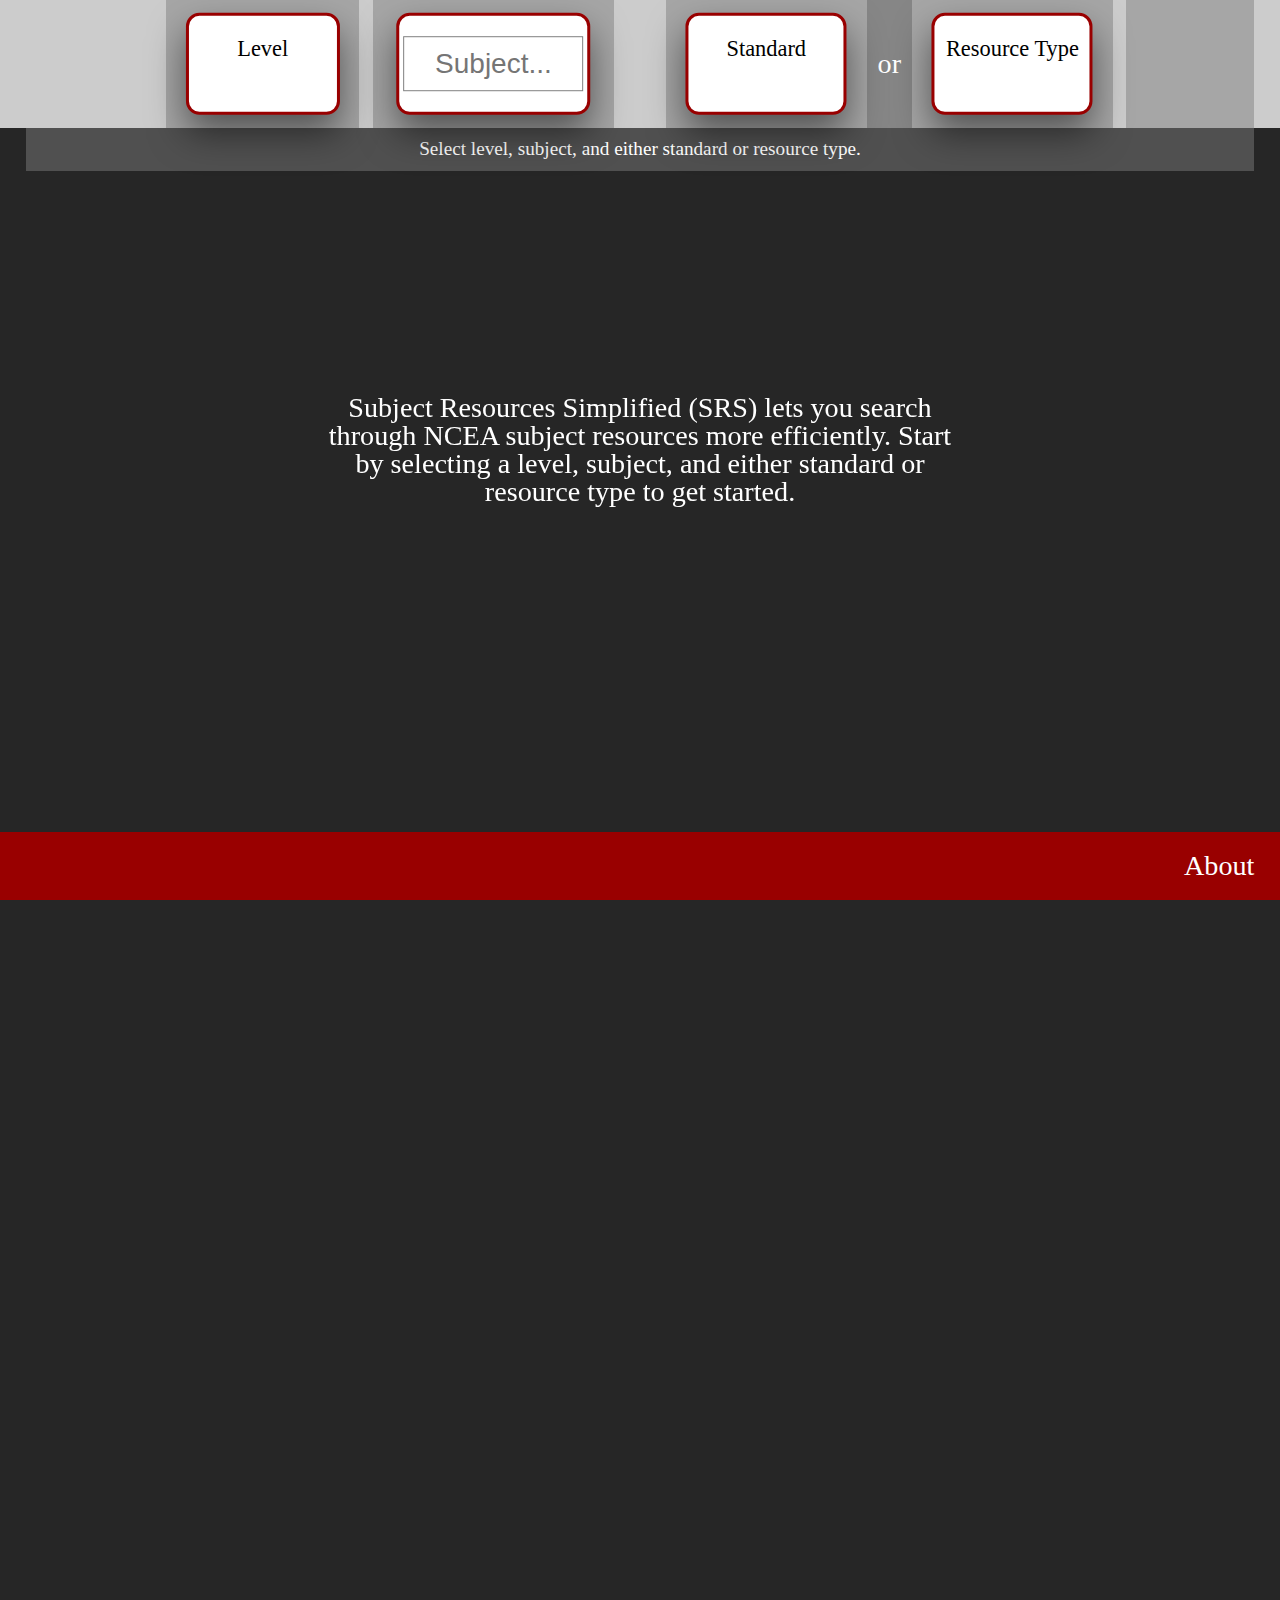
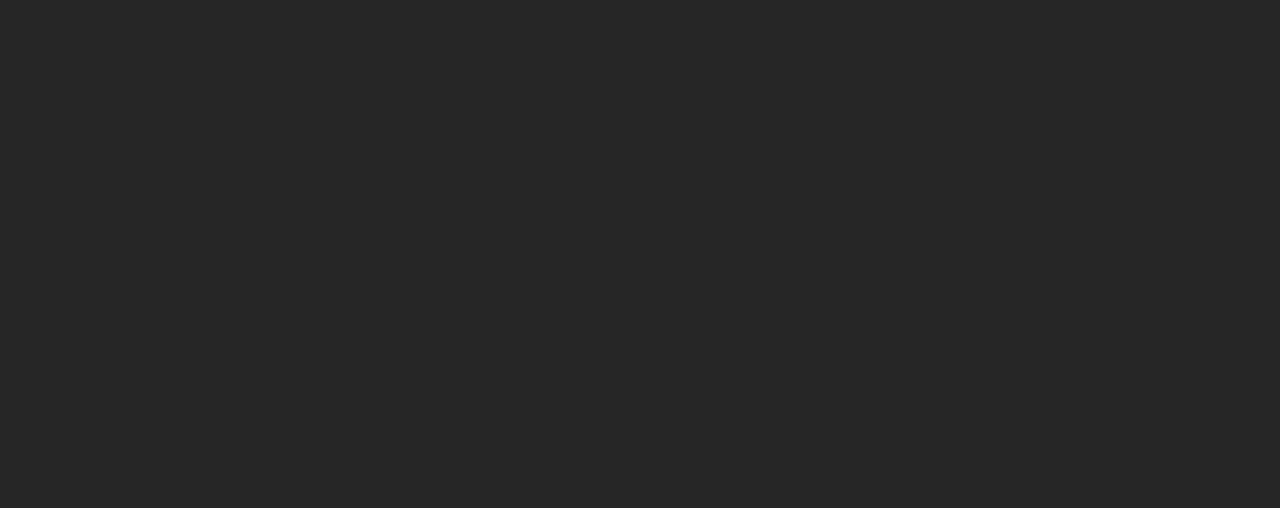
==== index.html @ cd883d28 "Add html/css of SRS" ====
<?xml version="1.0" encoding="UTF-8"?>
<!DOCTYPE html PUBLIC "-//W3C//DTD XHTML 1.0 Strict//EN" "http://www.w3.org/TR/xhtml1/DTD/xhtml1-strict.dtd">
<html xmlns="http://www.w3.org/1999/xhtml" xml:lang="en" lang="en">
<head>
    <title>SRS</title>
    <link rel="stylesheet" media="screen" type="text/css" href="common.css" />
    
    <link rel="stylesheet" media="screen and (max-aspect-ratio: 3/4)" type="text/css" href="mobile.css" />
    
    <link rel="stylesheet" media="screen and (min-aspect-ratio: 3/4)" type="text/css" href="non_mobile.css" />
    
    <link rel="stylesheet" media="screen and (min-aspect-ratio: 3/2)" type="text/css" href="style.css" />
    <link rel="stylesheet" media="screen and (max-aspect-ratio: 3/2) and (min-aspect-ratio: 3/4)" type="text/css" href="style_thin.css" />
</head>
<body>
    
    <div id="intro" class="centered">
        <h2>
            Subject Resources Simplified (SRS) lets you search through NCEA subject resources more efficiently. Start by selecting a level, subject, and either standard or resource type to get started.
        </h2>
    </div> <!-- end intro -->
    
    <div id="header">
        
        <a href="index.html">
            <div id="logo">

            </div> <!-- end logo-->
        </a>
    
        <div id="left">

            <div id="level">
                <div class="dropdown_container centered">
                    
                    <div class="dropdown_text">
                        <h1 class="centered">Level</h1>
                    </div>

                    <div class="dropdown_triangle">
                        <div class="triangle centered">
                        </div>
                    </div>

                    <div class="dropdown_button">

                    </div>

                    <div class="dropdown_content">
                        <a href="#level_one_selected">One</a>
                        <a href="#level_two_selected">Two</a>
                        <a href="#level_three_selected">Three</a>
                        <a href="#level_scholarship_selected">Scholarship</a>
                    </div>

                </div>
                
                <div class="header_section">
                    
                </div>
                
            </div> <!-- end level -->

            <div id="subject">
                
                <div class="subject_container centered">

                    <h1><input class="subject_text_outlined centered" placeholder="Subject..." onfocus="this.placeholder = ''" onblur="this.placeholder = 'Subject...'" type="text">
                        <!-- <h1 class="text_box_suggestion centered">Subject... </h1> -->
                    </input></h1>


                    <div class="dropdown_button">

                    </div>

                    <div class="dropdown_content">
                        <a href="#level_one_selected">One</a>
                        <a href="#level_two_selected">Two</a>
                        <a href="#level_three_selected">Three</a>
                        <a href="#level_scholarship_selected">Scholarship</a>
                    </div>

                </div>
                
                <div class="header_section">
                    
                </div>
            </div> <!-- end subject -->

        </div> <!-- end left-->



        <div id="right">

            <div id="standard_or_resource_type">

                <div id="standard">
                    
                    <div class="dropdown_container centered">
                        <div class="dropdown">

                            <div class="dropdown_text">
                                <h1 class="centered">Standard</h1>
                            </div>

                            <div class="dropdown_triangle">
                                <div class="triangle centered">
                                </div>
                            </div>

                            <div class="dropdown_button">

                            </div>

                            <div class="dropdown_content">
                                <a href="#plants_selected">Plants</a>
                                <a href="#mammals_selected">Mammals</a>
                                <a href="#etc_selected">Etc.</a>
                            </div>

                        </div>
                    </div>
                    
                    <div class="header_section">
                    
                    </div>
                  
                </div> <!--- end standard -->


                <div id="or">
                    <div id="or_background_color_override" class="header_section">
                    
                    </div>
                    <h4 class="centered">or</h4>
                </div> <!-- end or -->


                <div id="resource_type">
                    
                    <div class="dropdown_container centered">
                        <div class="dropdown">

                            <div class="dropdown_text">
                                <h1 class="centered">Resource Type</h1>
                            </div>

                            <div class="dropdown_triangle">
                                <div class="triangle centered">
                                </div>
                            </div>

                            <div class="dropdown_button">

                            </div>

                            <div class="dropdown_content">
                                <a href="#exam_selected">Exam Papers and Exemplars</a>
                                <a href="#exam_selected">Marking Schedules</a>
                                <a href="#exam_selected">Examiner Reports</a>
                            </div>

                        </div>
                    </div>
                    
                    <div class="header_section">
                    
                    </div>
                    
                </div> <!--- end resource_type -->

            </div> <!-- end standard_or_resource_type -->

            <div id="search">
                <a href="example_search_subject.html">
                    <div id="search_button">

                    </div>
                </a>
                <div class="header_section">

                </div> <!-- end header_section -->
            </div> <!-- end search -->
            



        </div> <!-- end right--> 
        
        <div id="selection_display">
            <h3 class="centered">Select level, subject, and either standard or resource type.</h3>
        </div>
            
    </div> <!-- end header -->
    
    
    <div id="content">
        
        <div id="left_column">
            
        </div> <!-- end left_column -->
        
        <div id="right_column">

        </div> <!-- end right_column -->
        
    </div> <!-- end content -->
    
    
    <div id="footer">
        
        <div id="external_links">
            
                <a href="http://www.nzqa.govt.nz/qualifications-standards/qualifications/ncea/subjects/">
                <div id="nzqa" class="circle_button">
                    
                </div> <!-- end nzqa -->   
                </a>

            
                <a href="http://www.facebook.com">
                <div id="facebook" class="circle_button">
                    
                </div> <!-- end facebook -->   
                </a>

            
                <a href="http://www.twitter.com">
                <div id="twitter" class="circle_button">
                    
                </div> <!-- end twitter -->   
                </a>
            
        </div> <!-- end external_links -->
        
        
        <div id="about">
            <h2 class="vertical_centered"><a href="about.html">About</a></h2>
        </div> <!-- end about -->
        
    </div> <!-- end footer -->
</body>
</html>
---- common.css ----
/* reset */

html, body, div, span, applet, object, iframe,
h1, h2, h3, h4, h5, h6, p, blockquote, pre,
a, abbr, acronym, address, big, cite, code,
del, dfn, em, img, ins, kbd, q, s, samp,
small, strike, strong, sub, sup, tt, var,
b, u, i, center,
dl, dt, dd, ol, ul, li,
fieldset, form, label, legend,
table, caption, tbody, tfoot, thead, tr, th, td,
article, aside, canvas, details, embed, 
figure, figcaption, footer, header, hgroup, 
menu, nav, output, ruby, section, summary,
time, mark, audio, video {
	margin: 0;
	padding: 0;
	border: 0;
	font-size: 100%;
	font: inherit;
	vertical-align: baseline;
}
/* HTML5 display-role reset for older browsers */
article, aside, details, figcaption, figure, 
footer, header, hgroup, menu, nav, section {
	display: block;
}
body {
	line-height: 1;
}
ol, ul {
	list-style: none;
}
blockquote, q {
	quotes: none;
}
blockquote:before, blockquote:after,
q:before, q:after {
	content: '';
	content: none;
}
table {
	border-collapse: collapse;
	border-spacing: 0;
}



/* end of reset */

html, body {
    font-family: Verdana;
    width:100%;
    height:100%;
    margin:0;
    padding:0;
    font-size: 1vh;
    text-decoration-line: none;
    background-color: #262626;
}

h1{
    text-decoration-line: none;
    color: #000000;
    cursor:default;
    
}

h2{
    text-decoration-line: none;
    color: #FFFFFF;
    cursor:default;
}

h3{
    text-decoration-line: none;
    color: #FFFFFF;
    cursor:default;
}

h4{
    text-decoration-line: none;
    color: #FFFFFF;
    cursor:default;
}

a:link{ 
    color: inherit; 
}

a:hover{
    color: #BBBBBB;
}

a:hover, a:visited, a:link, a:active
{
    text-decoration: none;
}

.centered{
    position: absolute;
    left:50%;
    top:50%;
    transform: translate(-50%, -50%);
    width:95%;
    text-align: center;
    text-overflow:inherit;
    overflow: inherit;
}

#header{
    width: 100%;
    top:0%;
    left:0%;
    background-color: #CCCCCC;
    position:fixed;
    z-index: 1;
    background-image: url(images/header.png);
    background-position:center;
    background-size: cover;
}

.dropdown_container{
    width:80%;
    height:80%;
    z-index: 1;
}

.dropdown_text{
    position: absolute;
    top:0%;
    left:0%;
    width:100%;
    height:70%;
    z-index: 2;
}

.dropdown_triangle{
    position: absolute;
    bottom: calc(0% + 2.0px);
    left:0%;
    width: 100%;
    height: 30%;
    z-index: 2;
}

.triangle{
    position: absolute;
    width:20%;
    height:70%;
    background-image: url(images/triangle.png);
    background-size: contain;
    background-position: center;
    background-repeat: no-repeat;
}

.dropdown_button{
    position: absolute;
    top:0%;
    left:0%;
    width: 100%;
    height:100%;
    
    box-sizing: border-box;
    -moz-box-sizing: border-box;
    -webkit-box-sizing: border-box;
    
    border-radius: 1.5vh;
    border: 0.4vh solid #990000;
    
    background-color: #FFFFFF;
    
    cursor:default;
    
    z-index: 1;
    
    box-shadow: 0vh 2vh 4vh 0px rgba(0,0,0,0.5);
}

.dropdown_content{
    position: absolute;
    top:100%;
    left:0%;
    width:100%;
    /*height: 100%;*/
    background-color: #EEEEEE;
    z-index: 10;
    display: none;
}

.dropdown_content a {
    font-size: 3vh;
    color: black;
    text-decoration: none;
    display: block;
    text-overflow: ellipsis;
    overflow: hidden;
}

.dropdown_container:hover .dropdown_button{
    -moz-filter:brightness(0.8);
    -webkit-filter:brightness(0.8);
    filter:brightness(0.5);
}

.dropdown_container:hover .triangle{
    -webkit-filter:brightness(0.8);
    filter:brightness(0.5);
}

.dropdown_container:hover .dropdown_content{
    display:block;
    box-shadow: 0vh 1.33vh 2.66vh 1.33vh rgba(0,0,0,0.3);
}

.dropdown_content a:hover {
    background-color: #DDDDDD;
}

.subject_container{
    width:80%;
    height:80%;
}

.subject_text_outlined{
    width:90%;
    height:50%;
    z-index: 1;
    border: 1px solid grey;
    color:#000000;
    font-size: 1.25em;
    z-index: 2;
    
}

.header_section{
    position: absolute;
    top:0%;
    left:0%;
    width:100%;
    height:100%;
    background-color:#808080;
    z-index: -1;
    opacity: 0.5;
}

#logo{
    position:absolute;
    top:0%;
    left:2%;
    height:100%;
    background: url(images/logo.png);
    background-size: cover;
    background-position: center;
}

#left{
    position:absolute;
    z-index: 3;
}

#standard_or_resource_type{
    position:absolute;
    left:0%;
    width:76%;
    height:100%;
}

#right{
    position: absolute;
    z-index: 2;
}

#search{
    position:absolute;
    top:0%;
    right:0%;
    height:100%;
}

#search_button{
    position: absolute;
    top:0%;
    left:0%;
    width:100%;
    height:100%;
    background-image: url(images/search.png);
    background-size: contain;
    background-position: center;
}

#search_button:hover{
    -webkit-filter:brightness(0.8);
    filter:brightness(0.5);
    cursor:default;
    /*opacity: 0.5;*/
}

#level{
    position: absolute;
    left:0%;
    height:100%;
}

#subject{
    position: absolute;
    right:0%;
    height:100%;
}

#standard{
    position: absolute;
    left:0%;
    width:45%;
    height:100%;
}

#or{
    position: absolute;
    left:45%;
    width:10%;
    height:100%;
}

#or_background_color_override{
    background-color:#404040;
}

#resource_type{
    position: absolute;
    right:0%;
    width:45%;
    height:100%;
}

#selection_display{
    position: absolute;
    top:100%;
    left:2%;
    width:96%;
    background-color: #505050;
    z-index: -3;
}


#content{
    position:absolute;
    width: 100%;
    background-color: #262626;
    z-index: 0;
}

.resource_box{
    position: absolute;
    left:0%;
    width:100%;
}

.table_title{
    position: absolute;
    top:0%;
    left:0%;
    width:100%;
    height:calc(15% + 1.0px);
    
    box-sizing: border-box;
    -moz-box-sizing: border-box;
    -webkit-box-sizing: border-box;
    
    background-color: #949494;
    text-align: center;
    border: 1px solid black;
}

.rest_of_box{
    position: absolute;
    left:0%;
    bottom:0%;
    height:85%; /* 100% - table_title height */
    width:100%;
}

.category_column{
    position: absolute;
    height:100%;
    bottom:0%;
    left:0%;
    width:calc(25% + 1.0px);
    
    box-sizing: border-box;
    -moz-box-sizing: border-box;
    -webkit-box-sizing: border-box;
}

.year_column{
    position: absolute;
    height:100%;
    bottom:0%;
    width:calc(15% + 1.0px);
    
    box-sizing: border-box;
    -moz-box-sizing: border-box;
    -webkit-box-sizing: border-box;
}

.twenty_fifteen{
    left:25%;
}

.twenty_fourteen{
    left:40%;
}

.twenty_thirteen{
    left:55%;
}

.twenty_twelve{
    left:70%;
}

.twenty_eleven{
    left:85%;
    width:15%;
}

.year_row{
    position: absolute;
    height:calc(16% + 1.0px);
    top:0%;
    left:0%;
    width:100%;
    
    box-sizing: border-box;
    -moz-box-sizing: border-box;
    -webkit-box-sizing: border-box;

    background-color: #808080;
    border: 1px solid black;
}

.six_row{
    position: absolute;
    height:calc(14% + 1.0px);
    left:0%;
    width:100%;
    
    box-sizing: border-box;
    -moz-box-sizing: border-box;
    -webkit-box-sizing: border-box;
    
    background-color: #808080;
    border: 1px solid black;
    
    text-overflow:ellipsis;
    overflow: hidden;
    
}

.one{
    top:16%;
}

.two{
    top:30%;
}

.three{
    top:44%;
}

.four{
    top:58%;
}

.five{
    top:72%;
}

.six{
    top:86%;
}

.pdf{
    width:70%;
    height:70%;
    background-image: url(images/pdf.png);
    background-size: contain;
    background-repeat: no-repeat;
    background-position: center;
}

.pdf:hover{
    -webkit-filter:brightness(0.8);
    filter:brightness(0.8);
}

/*
table, th, td {
    border: 1px solid black;
    border-collapse: collapse;
    font-size: 1.25em;
    color: #FFFFFF;
    
    table-layout: fixed;
    padding:10px;
}

table{
    text-align: center;
    background-color: #808080;
    
    height: 100%;
}

th{
    text-align: left;
    width:40%;
}

td{
    width:10%;
}

.year_row{
    height:0%;
}

.resource_table{
    position: absolute;
    width:100%;
    height:100%;
    top:0%;
    left:0%;
}

.table_title{
    background-color: #949494;
    
    height:15%;
}
*/

#left_column{
    position: absolute;
    /*background-color: #BBBBBB;*/
}

#left_column_1{
}

#left_column_2{
}

#left_column_3{
}

#right_column{
    position: absolute;
    left:52%;
    width:46%;
    height:142vw;
}

#right_column_1{
    top:0vw;
}

#right_column_2{
    top:48vw;
}

#right_column_3{
    top:96vw;
}

#footer{
    width: 100%;
    background-color: #990000;
    bottom:0%;
    position:fixed;
    z-index: 1;
}

#external_links{
    position:absolute;
    left:2%;
    top:10%;
    height:80%;
    /*min-width: 200px;*/
    /*max-width:200px;*/
}

.circle_button{
    overflow: hidden;
    border-radius: 50%;  
    position:absolute;
    top:0%;
    height:100%;
    background-position:center;
    background-repeat: no-repeat;
    background-size:cover;
}

#nzqa{
    left:0%;
    background-image: url(images/nzqa.png);
}

#nzqa:hover{
    -webkit-filter:brightness(0.8);
    filter:brightness(0.8);
}

#facebook{
    right:30%;
    background-image: url(images/facebook.png);
}

#facebook:hover{
    -webkit-filter:brightness(0.8);
    filter:brightness(0.8);
}

#twitter{
    right:0%;
    background-image: url(images/twitter.png);
}

#twitter:hover{
    -webkit-filter:brightness(0.8);
    filter:brightness(0.8);
}

.vertical_centered{
    position: absolute;
    top:50%;
    transform: translate(0%, -50%);
    right:0%;
}

#about{
    position: absolute;
    top:0%;
    right:2%;
    width:20%;
    height:100%;
}

/*
#about{
    position: absolute;
    top:0%;
    right:2%;
    width:15%;
    height:100%;
    z-index: 2;
}

*/
---- mobile.css ----
/* These are altered by style and style_thin and have been removed from common, so they must be given values for mobile*/

/* altered by mobile anyway

#header{
    height: 10vw;
}

end of altered by mobile anyway */ 

#intro{
    position: fixed;
    width:96%;
    z-index: 100;
}

#about_description{
    position: fixed;
    width:96%;
    z-index: 100;
}

#logo{
    width: 10vw;
}

#search{
    width:10vw;
}

#selection_display{
    height: 3.33333vw;
}

#content{
    top:10vw;
}

#left_column{
    top:5.33333vw;
}

#right_column{
    top:5.33333vw;
}

#footer{
    height: 5.33333vw;
}

.circle_button{
    width: 4.27vw;
}

/* end style and style_thin alterations */


/* these are unique to mobile */

#header{
    height: 20vh;
}

#logo{
    display: none;
}

#left{
    left:2%;
    width:96%;
    height:50%;
}

#level{
    width:40%; /* 34.2 */
}

#subject{
    width:58.2%;
}

#right{
    bottom:0%;
    left:2%;
    width:96%;
    height:50%;
}

#standard_or_resource_type{
    width:76%;
}

#search{
    width:10vh;
}

#content{
    top:20%;
    height: calc(296vw + 5vh + 10vh); /* 3 boxes and spacing + selection display + footer */
}

#footer{
    height:10vh;
}

.circle_button{
    width: 8vh;
}

#external_links{   
    width:60%;
}

h1{
    font-size: 2.3vh;
    
}

h2{
    font-size: 3vh;
}

h3{
    font-size: 1.9vh;
}

h4{
    font-size: 3vh;
}

#selection_display{
    height:5vh;
}

#right_column{
    display: none;
}

#left_column{
    left:2%;
    width:96%;
    height:292vw;
    top:calc(2vw + 5vh);
}

.resource_box{
    height:96vw;
}

#left_column_1{
    top:0vw;
}

#left_column_2{
    top:98vw;
}

#left_column_3{
    top:196vw;
}

.dropdown_content a {
    padding: 20px 4px;
}
---- non_mobile.css ----
/* these are alterations made by the mobile stylesheet that weren't made by either style or style_thin, have been removed from common so values must be added here */

#intro{
    position: fixed;
    width:50%;
    z-index: 100;
}

#about_description{
    position: fixed;
    width:50%;
    z-index: 100;
}

#header{
    /* nothing */
}

#logo{
    display: block;
}

#left{
    right:52%;
    width:35%;
    height:100%;
}

#right{
    left:52%;
    width:46%;
    height:100%;
}

#search{
    /* nothing*/
}

#content{
    top:15%;
    background-color: #262626;
    z-index: 0;
}

#footer{
    /* nothing */
}

.circle_button{
    /*nothing*/
}

#external_links{
    width:20%;
}

h1{
    font-size: 1.75vw;
    
}

h2{
    font-size: 2.2vw;
}

h3{
    font-size: 1.5vw;
}

h4{
    font-size: 2.2vw;
}

#selection_display{
    /* nothing */
}

#right_column{
    display: block;
}

#left_column{
    right:52%;
    width:46%;
    height:142vw;
    /* top already set */
    /*background-color: #BBBBBB;*/
}

.resource_box{
    height:46vw;
}

#left_column_1{
    top:0vw;
}

#left_column_2{
    top:48vw;
}

#left_column_3{
    top:96vw;
}

#standard_or_resource_type{
    width:76%;
}

#level{
    width:43%;
}

#subject{
    width:54%;
}

.dropdown_content a {
    padding: 4px 4px;
}
/* end mobile alteration */
---- style.css ----
#header{
    height: 15%;
}

#logo{
    width: 15vh;
}

#search{
    width:15vh;
}

#selection_display{
    height: 5vh;
}

#content{
    top:15vh;
    height: calc(146vw + 13vh);
}

#left_column{
    top:calc(2vw + 5vh);
}

#right_column{
    top:calc(2vw + 5vh);
}

#footer{
    height: 8%;
}

.circle_button{
    width: 6.4vh;
}
---- style_thin.css ----
#header{
    height: 10vw;
}

#logo{
    width: 10vw;
}

#search{
    width:10vw;
}

#selection_display{
    height: 3.33333vw;
}

#content{
    top:10vw;
    height: calc(146vw + 3.333333vw + 5.33333vw);
}

#left_column{
    top:5.33333vw;
}

#right_column{
    top:5.33333vw;
}

#footer{
    height: 5.33333vw;
}

.circle_button{
    width: 4.27vw;
}
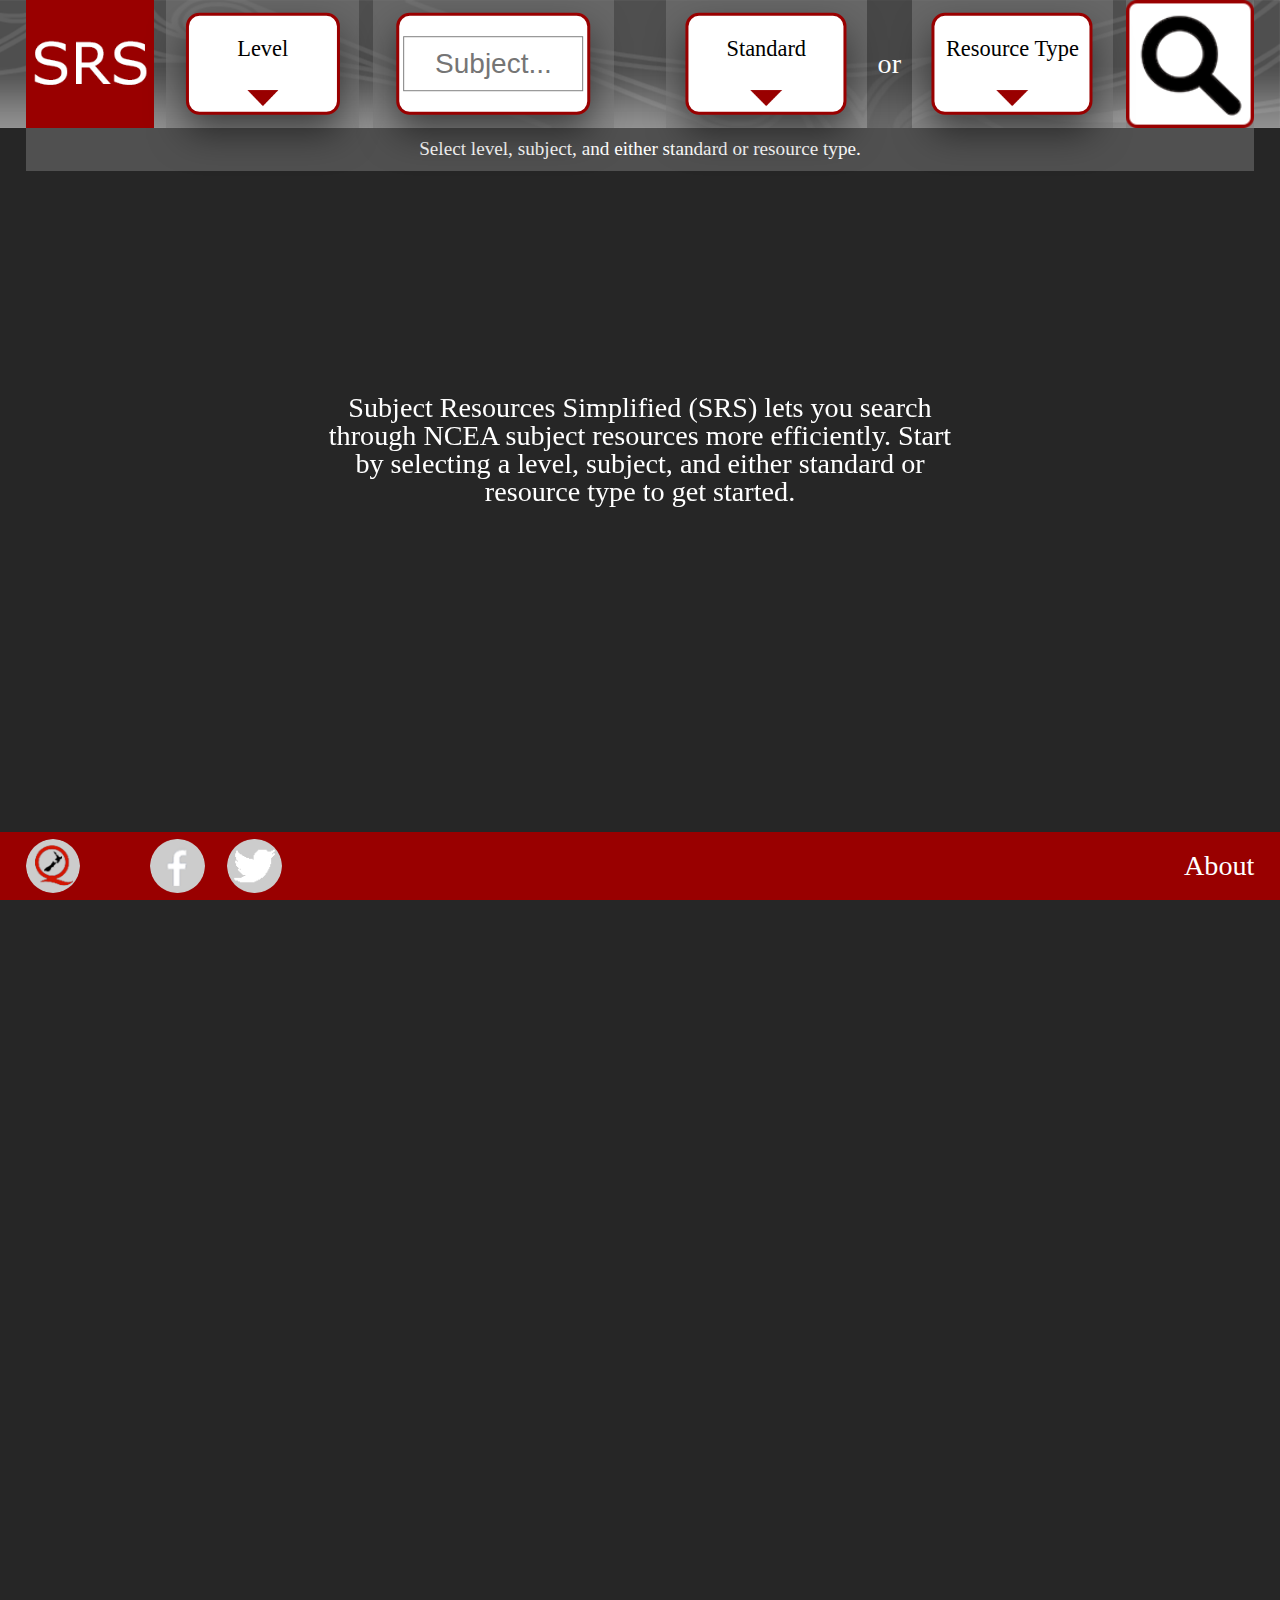
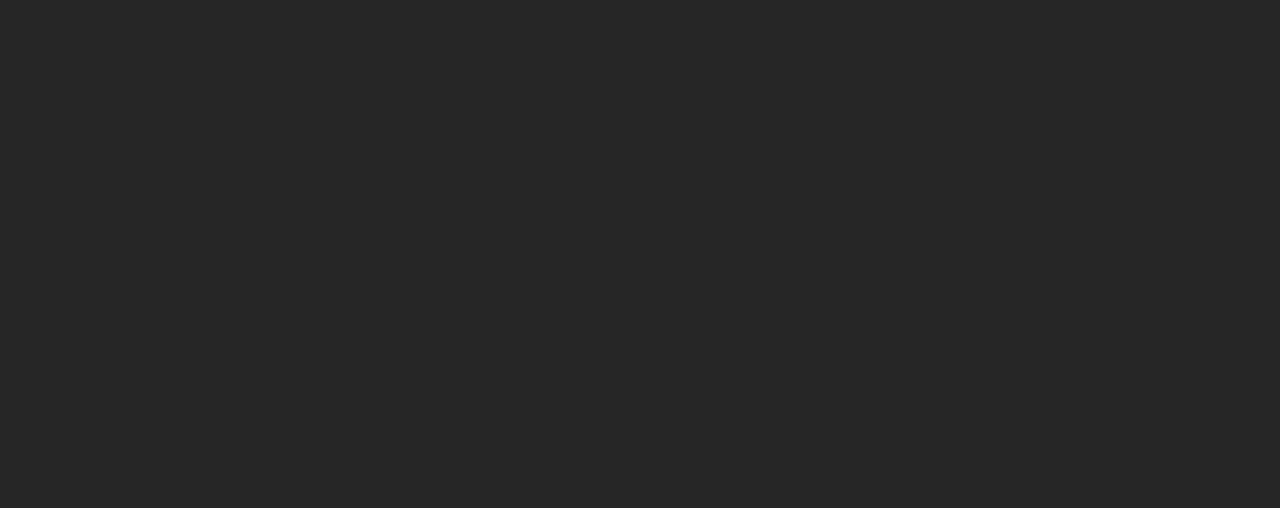
==== commit aca28d17: "Update files" ====
--- a/index.html
+++ b/index.html
@@ -3,24 +3,21 @@
 <html xmlns="http://www.w3.org/1999/xhtml" xml:lang="en" lang="en">
 <head>
     <title>SRS</title>
+    
     <link rel="stylesheet" media="screen" type="text/css" href="common.css" />
+    <link rel="stylesheet" media="screen and (min-aspect-ratio: 3/4)" type="text/css" href="non_mobile.css" />
     
     <link rel="stylesheet" media="screen and (max-aspect-ratio: 3/4)" type="text/css" href="mobile.css" />
-    
-    <link rel="stylesheet" media="screen and (min-aspect-ratio: 3/4)" type="text/css" href="non_mobile.css" />
-    
     <link rel="stylesheet" media="screen and (min-aspect-ratio: 3/2)" type="text/css" href="style.css" />
     <link rel="stylesheet" media="screen and (max-aspect-ratio: 3/2) and (min-aspect-ratio: 3/4)" type="text/css" href="style_thin.css" />
+    
 </head>
 <body>
     
-    <div id="intro" class="centered">
-        <h2>
-            Subject Resources Simplified (SRS) lets you search through NCEA subject resources more efficiently. Start by selecting a level, subject, and either standard or resource type to get started.
-        </h2>
-    </div> <!-- end intro -->
+    
     
     <div id="header">
+        
         
         <a href="index.html">
             <div id="logo">
@@ -126,6 +123,7 @@
                     <div class="header_section">
                     
                     </div>
+                    
                   
                 </div> <!--- end standard -->
 
@@ -198,6 +196,12 @@
     
     <div id="content">
         
+        <div id="intro" class="centered">
+        <h2>
+            Subject Resources Simplified (SRS) lets you search through NCEA subject resources more efficiently. Start by selecting a level, subject, and either standard or resource type to get started.
+        </h2>
+    </div> <!-- end intro -->
+        
         <div id="left_column">
             
         </div> <!-- end left_column -->
--- a/common.css
+++ b/common.css
@@ -97,6 +97,16 @@
     text-decoration: none;
 }
 
+#intro{
+    position: fixed;
+    z-index:2;
+}
+
+#about_description{
+    position: fixed;
+    z-index:2;
+}
+
 .centered{
     position: absolute;
     left:50%;
@@ -354,6 +364,7 @@
     position: absolute;
     left:0%;
     width:100%;
+    background-color: #808080;
 }
 
 .table_title{
--- a/non_mobile.css
+++ b/non_mobile.css
@@ -1,15 +1,11 @@
 /* these are alterations made by the mobile stylesheet that weren't made by either style or style_thin, have been removed from common so values must be added here */
 
 #intro{
-    position: fixed;
     width:50%;
-    z-index: 100;
 }
 
 #about_description{
-    position: fixed;
     width:50%;
-    z-index: 100;
 }
 
 #header{
--- a/mobile.css
+++ b/mobile.css
@@ -9,15 +9,11 @@
 end of altered by mobile anyway */ 
 
 #intro{
-    position: fixed;
     width:96%;
-    z-index: 100;
 }
 
 #about_description{
-    position: fixed;
     width:96%;
-    z-index: 100;
 }
 
 #logo{
